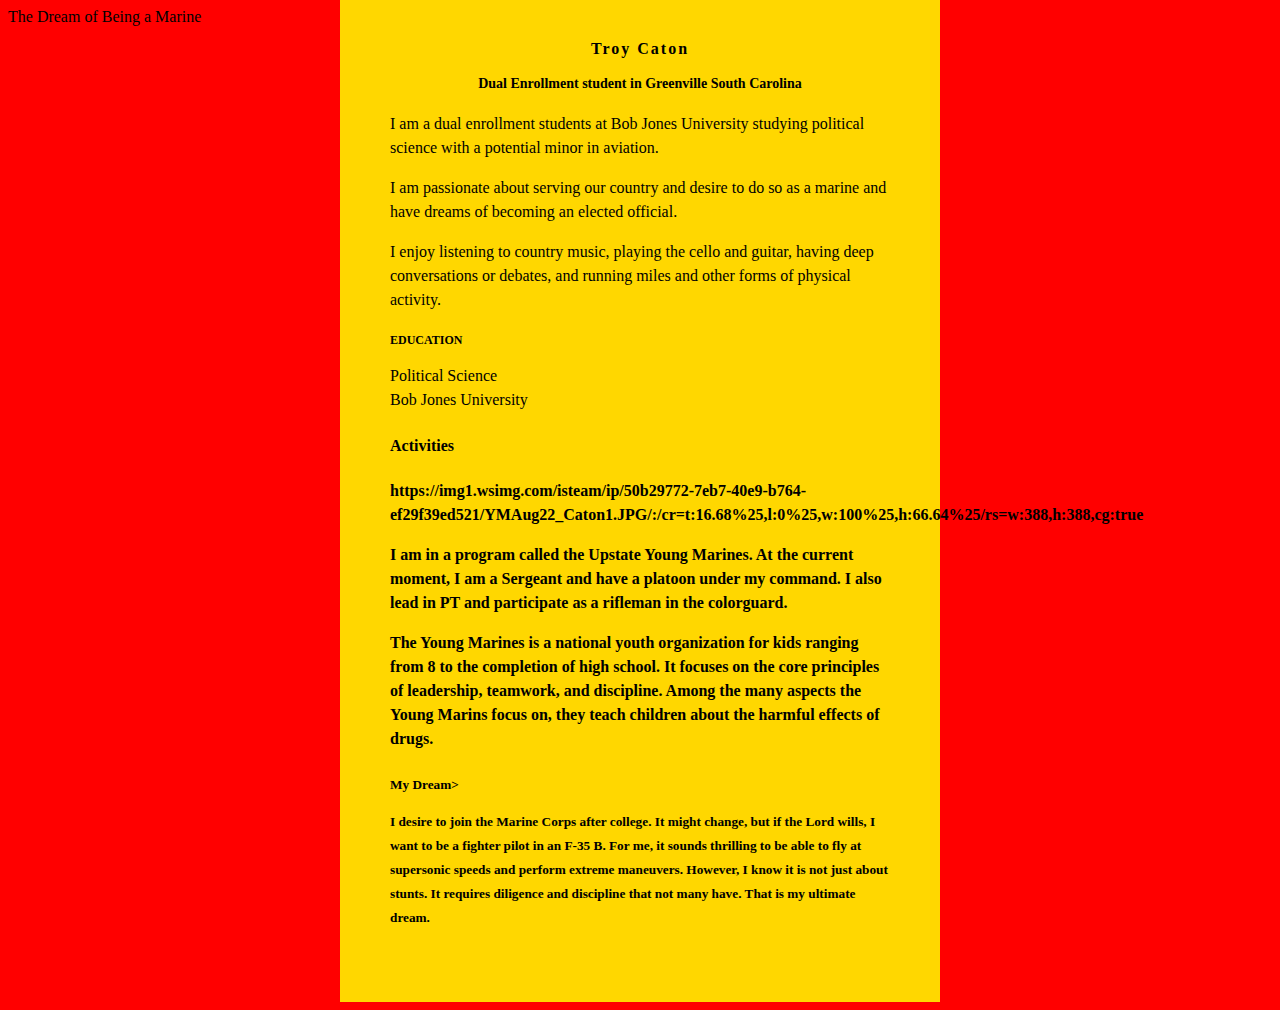
==== index.html @ 837b0613 "Update index.html" ====
<html>
<head> The Dream of Being a Marine
<style>
body {
    background: Red;
    font-family: Verdana;
}  
#content {
    background: Gold;
    min-width: 200px;
    max-width: 500px;
    padding: 50px;
    margin: auto;
    margin-top: -50px;
    line-height: 150%;
}
h1 {
    letter-spacing: 2px;
    font-size: 16px;
    text-align: center;
}
h2 {
    font-size: 14px;
    text-align: center;
}
h3 {
    font-size: 12px;
}
</style>
</head>    
<body>
    <div id="content">
        <h1>Troy Caton</h1>
        <h2>Dual Enrollment student in Greenville South Carolina</h2>
        
         <p>I am a dual enrollment students at Bob Jones University studying political science with a potential minor in 
            aviation.</p>
         <p>
            I am passionate about serving our country and desire to do so as a marine and have dreams of becoming an elected official.
         </p> 
         <p>
            I enjoy listening to country music, playing the cello and guitar, having deep conversations or debates, and running miles and other forms of physical activity.
         </p>
        <h3>EDUCATION</h3>
        Political Science<br />
        Bob Jones University
        <h4>Activities<h4>
            <picture>https://img1.wsimg.com/isteam/ip/50b29772-7eb7-40e9-b764-ef29f39ed521/YMAug22_Caton1.JPG/:/cr=t:16.68%25,l:0%25,w:100%25,h:66.64%25/rs=w:388,h:388,cg:true<picture>
               
       <p> I am in a program called the Upstate Young Marines. At the current moment, I am a Sergeant and have a platoon under my command. I also lead in PT and participate as a rifleman in the colorguard.
           <p>The Young Marines is a national youth organization for kids ranging from 8 to the completion of high school. It focuses on the core principles of leadership, teamwork, and discipline. Among the many aspects the Young Marins focus on, they teach children about the harmful effects of drugs.
<h5>My Dream>
    <p>I desire to join the Marine Corps after college. It might change, but if the Lord wills, I want to be a fighter pilot in an F-35 B. For me, it sounds thrilling to be able to fly at supersonic speeds and perform extreme maneuvers. However, I know it is not just about stunts. It requires diligence and discipline that not many have. That is my ultimate dream.
        <picture>
</html>
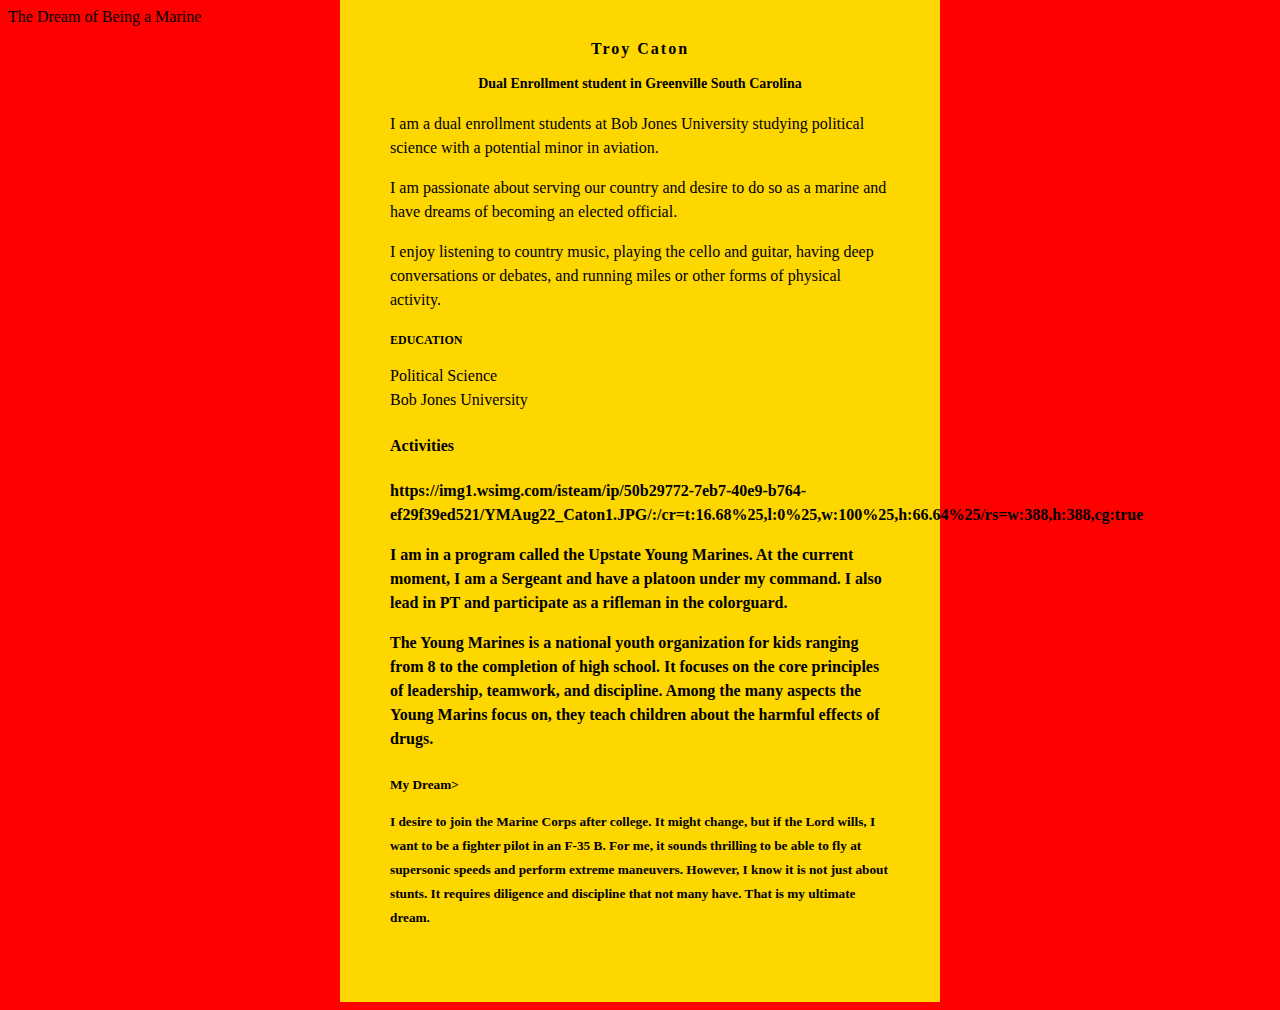
==== commit 12fa1ee0: "Update index.html" ====
--- a/index.html
+++ b/index.html
@@ -39,13 +39,13 @@
             I am passionate about serving our country and desire to do so as a marine and have dreams of becoming an elected official.
          </p> 
          <p>
-            I enjoy listening to country music, playing the cello and guitar, having deep conversations or debates, and running miles and other forms of physical activity.
+            I enjoy listening to country music, playing the cello and guitar, having deep conversations or debates, and running miles or other forms of physical activity.
          </p>
         <h3>EDUCATION</h3>
         Political Science<br />
         Bob Jones University
         <h4>Activities<h4>
-            <picture>https://img1.wsimg.com/isteam/ip/50b29772-7eb7-40e9-b764-ef29f39ed521/YMAug22_Caton1.JPG/:/cr=t:16.68%25,l:0%25,w:100%25,h:66.64%25/rs=w:388,h:388,cg:true<picture>
+            <img>https://img1.wsimg.com/isteam/ip/50b29772-7eb7-40e9-b764-ef29f39ed521/YMAug22_Caton1.JPG/:/cr=t:16.68%25,l:0%25,w:100%25,h:66.64%25/rs=w:388,h:388,cg:true<picture>
                
        <p> I am in a program called the Upstate Young Marines. At the current moment, I am a Sergeant and have a platoon under my command. I also lead in PT and participate as a rifleman in the colorguard.
            <p>The Young Marines is a national youth organization for kids ranging from 8 to the completion of high school. It focuses on the core principles of leadership, teamwork, and discipline. Among the many aspects the Young Marins focus on, they teach children about the harmful effects of drugs.
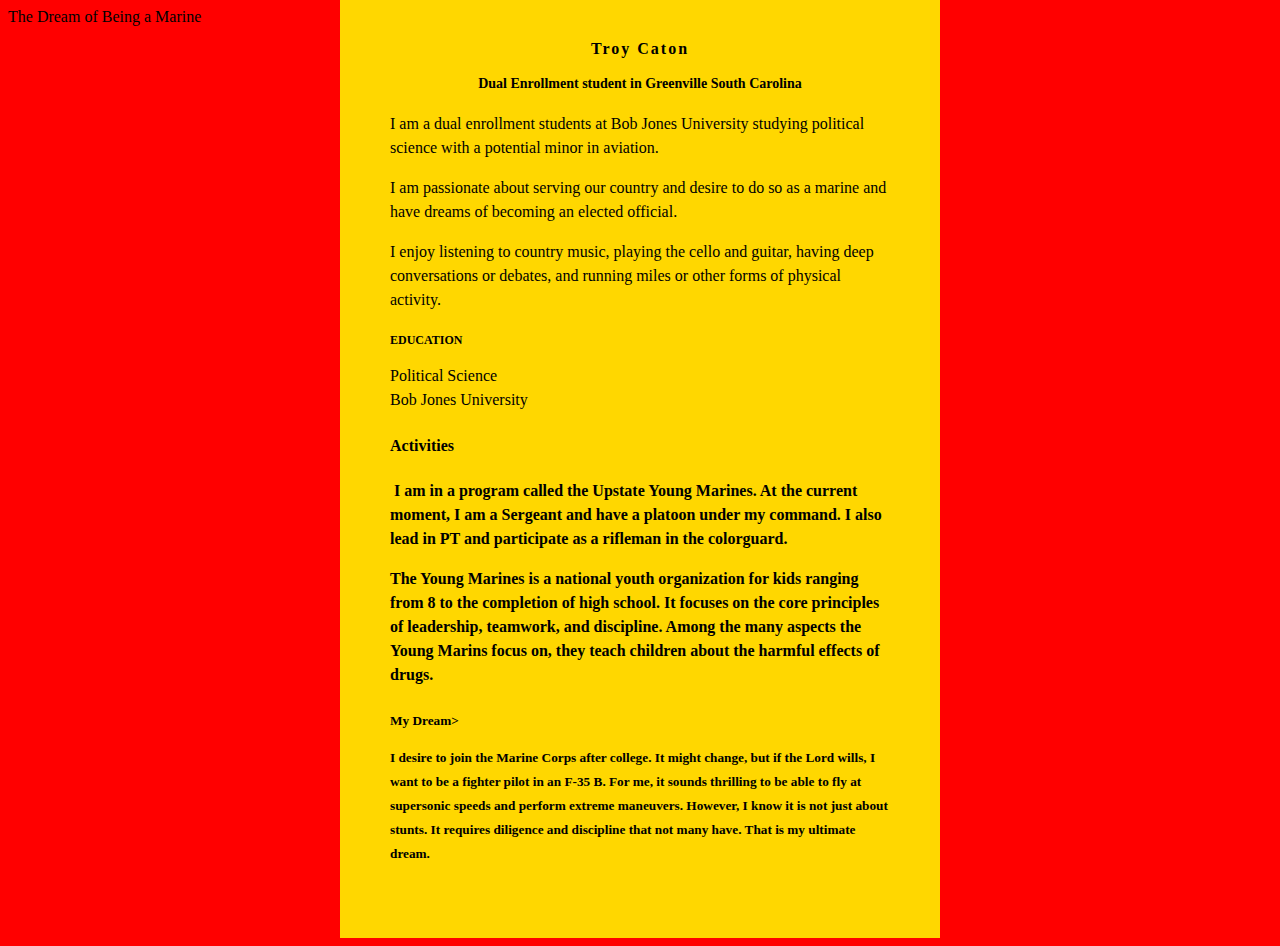
==== commit e1c07318: "Update index.html" ====
--- a/index.html
+++ b/index.html
@@ -45,7 +45,7 @@
         Political Science<br />
         Bob Jones University
         <h4>Activities<h4>
-            <img>https://img1.wsimg.com/isteam/ip/50b29772-7eb7-40e9-b764-ef29f39ed521/YMAug22_Caton1.JPG/:/cr=t:16.68%25,l:0%25,w:100%25,h:66.64%25/rs=w:388,h:388,cg:true<picture>
+            <img sc="https://img1.wsimg.com/isteam/ip/50b29772-7eb7-40e9-b764-ef29f39ed521/YMAug22_Caton1.JPG/:/cr=t:16.68%25,l:0%25,w:100%25,h:66.64%25/rs=w:388,h:388,cg:true"
                
        <p> I am in a program called the Upstate Young Marines. At the current moment, I am a Sergeant and have a platoon under my command. I also lead in PT and participate as a rifleman in the colorguard.
            <p>The Young Marines is a national youth organization for kids ranging from 8 to the completion of high school. It focuses on the core principles of leadership, teamwork, and discipline. Among the many aspects the Young Marins focus on, they teach children about the harmful effects of drugs.
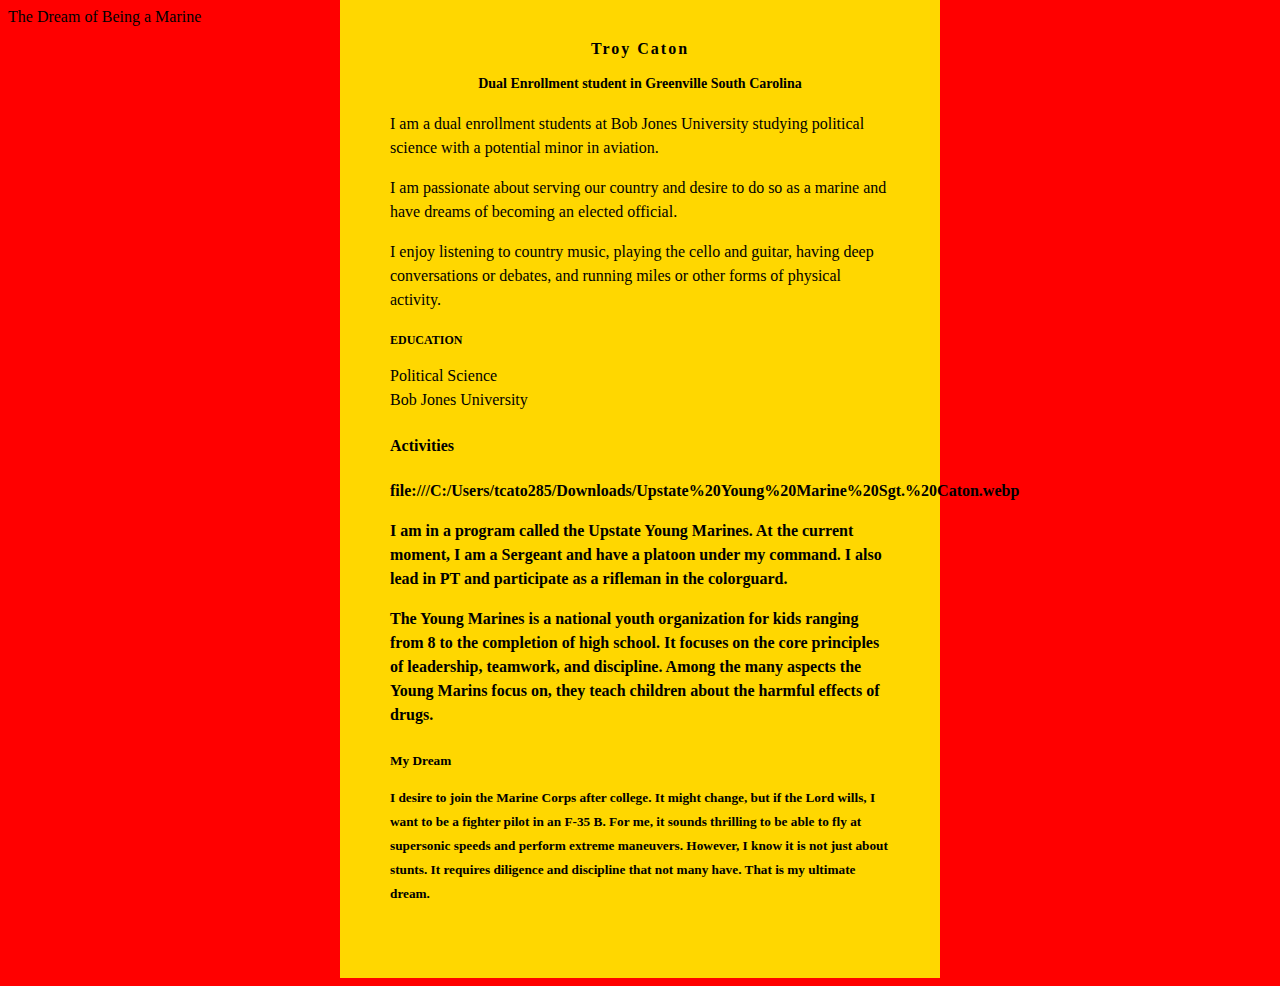
==== commit c1358066: "Update index.html" ====
--- a/index.html
+++ b/index.html
@@ -1,5 +1,5 @@
 <html>
-<head> The Dream of Being a Marine
+        <head> The Dream of Being a Marine
 <style>
 body {
     background: Red;
@@ -45,11 +45,11 @@
         Political Science<br />
         Bob Jones University
         <h4>Activities<h4>
-            <img sc="https://img1.wsimg.com/isteam/ip/50b29772-7eb7-40e9-b764-ef29f39ed521/YMAug22_Caton1.JPG/:/cr=t:16.68%25,l:0%25,w:100%25,h:66.64%25/rs=w:388,h:388,cg:true"
-               
+            <img>file:///C:/Users/tcato285/Downloads/Upstate%20Young%20Marine%20Sgt.%20Caton.webp
+
        <p> I am in a program called the Upstate Young Marines. At the current moment, I am a Sergeant and have a platoon under my command. I also lead in PT and participate as a rifleman in the colorguard.
            <p>The Young Marines is a national youth organization for kids ranging from 8 to the completion of high school. It focuses on the core principles of leadership, teamwork, and discipline. Among the many aspects the Young Marins focus on, they teach children about the harmful effects of drugs.
-<h5>My Dream>
+<h5>My Dream
     <p>I desire to join the Marine Corps after college. It might change, but if the Lord wills, I want to be a fighter pilot in an F-35 B. For me, it sounds thrilling to be able to fly at supersonic speeds and perform extreme maneuvers. However, I know it is not just about stunts. It requires diligence and discipline that not many have. That is my ultimate dream.
-        <picture>
+       
 </html>
